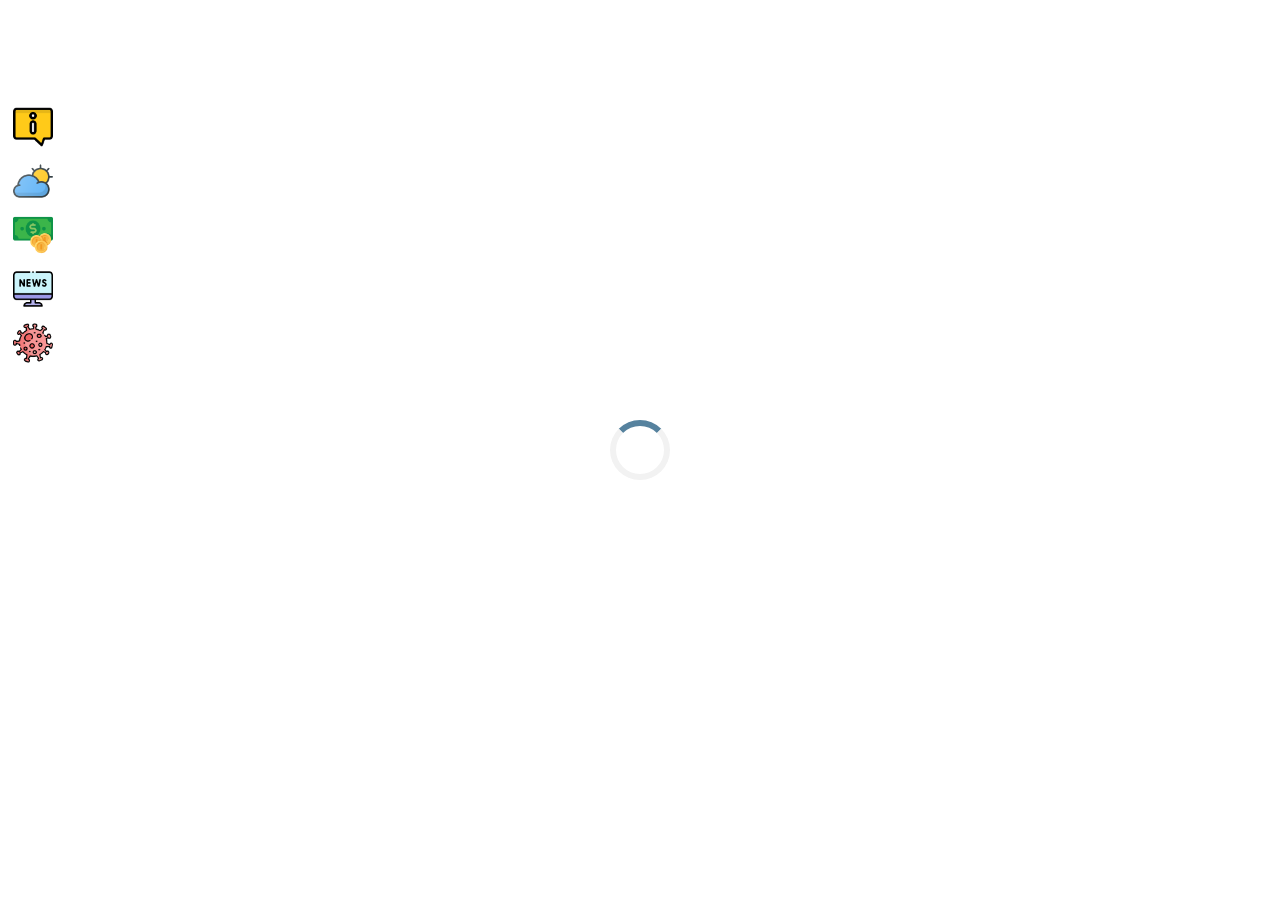
==== index.html @ 6a5d5be9 "Add files via upload" ====
<!DOCTYPE html>

<html>
    <head>
        <meta charset="utf-8">
        <meta http-equiv="X-UA-Compatible" content="IE=edge">
        <title>The Map</title>
        <meta name="description" content="">
        <meta name="viewport" content="width=device-width, initial-scale=1.0, maximum-scale=1.0, user-scalable=no" />
        <link rel="stylesheet" href="css/styles.css">
        <link rel="stylesheet" href="https://unpkg.com/leaflet@1.7.1/dist/leaflet.css" integrity="sha512-xodZBNTC5n17Xt2atTPuE1HxjVMSvLVW9ocqUKLsCC5CXdbqCmblAshOMAS6/keqq/sMZMZ19scR4PsZChSR7A=="  crossorigin=""/>
        <link rel="stylesheet" href="css/bootstrap.min.css">
        <link rel="stylesheet" href="https://pro.fontawesome.com/releases/v5.10.0/css/all.css" integrity="sha384-AYmEC3Yw5cVb3ZcuHtOA93w35dYTsvhLPVnYs9eStHfGJvOvKxVfELGroGkvsg+p" crossorigin="anonymous"/>
        <link rel="stylesheet" href="css/leaflet.extra-markers.min.css">
        <link rel="stylesheet" href="css/MarkerCluster.css">
        <link rel="stylesheet" href="css/MarkerCluster.Default.css">
    </head>
    <body>
        <div id="preloader"></div>
        <!--Map-->
        <div id="issMap"></div>
        <!-- Country Card
        <div id="countryCard">
            <table class="table table-bordered fixed-bottom head-dark" id="countrycard" style="width: 40px;">
                <thead>
                    <tr>
                            <div> 
                                <th>
                                    
                                    <img src="images/down-arrow.svg" alt="down arrow" height="70px" id="down">
                                    <img src="images/up-arrow_on.svg" alt="down arrow" height="70px" id="up" style="display: none;">
                                </th>                               
                                <th scope="col" id="weather" class="table-close"><button type="button" class="btn btn-info" id="weatherButton" style="width: 100%;">WEATHER</button></th>
                            </div>
                    </tr>
                  
                </thead>

                <tbody class="table-close">
                    <th><span class="countName1">Country Name:</span></th>
                        <th><div class="container">
                                <select name="countries" id="countries" class="countName" style="width: 200px;">
                                    <option value="">Select Country</option>
                                </select>
                            </div>
                        </th>
                    
                        <tr> 
                            <td scope="row">Flag:</td>
                            <td scope="row"><img src="" style="height: 30px" id="country_flag" /></td>
                        </tr>
                        <tr>
                            <td style="width: 20px">Capital:</td>
                            <td id="country_capital"></td>
                        </tr>
                        <tr>
                            <td>Population</td>
                            <td id="country_population"></td>
                        </tr>  
                        <tr>
                            <td>Currency</td>
                            <td id="country_currency"></td>
                        </tr>    
                        <tr>
                            <td>Region</td>
                            <td id="region"></td>
                        </tr>
                        <tr>
                            <th class="text-dark">Wikipedia</th>
                            <td>
                              <a href="" target="_blank" class="text-dark" id="countryWikipedia">Click Here</a>
                            </td>
                          </tr>
                    </tbody>
            </table> -->
            <!--Weather-->
            <!-- <table id="weather-table" class="table fixed table-bordered fixed-bottom head-dark" style="display: none; margin:0;">
                <tr>
                    <td><button type="button" class="btn btn-info" id="closeButton">Close</button></td>
                </tr>
                <tr>
                    <td id="first-row"></td>
                </tr>
                <tr>
                    <td id="second-row"></td>
                </tr>
                <tr>
                    <td id="third-row"></td>
                </tr>
            </table>
        </div>    -->
         <!--button-->
        <div class="fixed-top" id="iconContainer">
            <button type="button" class="btn" data-toggle="modal" data-target="#infoModal" style="margin-top: 100px;" id="infoImg">
                <img src="img/info.png" alt="info icon" id="infoIcon" class="iconImg">
              </button>
              <button type="button" class="btn" data-toggle="modal" data-target="#weatherModal" id="weather">
                <img src="img/cloudy.png" alt="weather icon" id="weatherIcon" class="iconImg">
              </button>
              <button type="button" class="btn" data-toggle="modal" data-target="#exchangeModal" id="newsImg">
                <img src="img/money.png" alt="exchange icon" id="exchangeIcon" class="iconImg">
              </button>
        <button type="button" class="btn" data-toggle="modal" data-target="#newsModal" onclick="getNews();" id="newsImg">
            <img src="img/news.png" alt="news icon" id="newsIcon" class="iconImg">
          </button>
            <button type="button" class="btn" data-toggle="modal" data-target="#covidModal" onclick="covidData();" id="covidImg">
            <img src="img/coronavirus.png" alt="covid icon" id="covidIcon" class="iconImg">
          </button>
        </div>
          
        <!--News-->
          <div class="modal fade" id="newsModal">
            <div class="modal-dialog modal-lg">
              <div class="modal-content">
                <div class="modal-header">
                  <h3 class="modal-title">News</h3>
                  <button type="button" class="close" data-dismiss="modal" aria-label="Close" id="geNews">
                    <span aria-hidden="true">&times;</span>
                  </button>
                </div>
                <div class="modal-body bg-info" id="news"></div>
                <div class="modal-footer">
                  <button type="button" class="btn btn-secondary" data-dismiss="modal">Close</button>
                </div>
              </div>
            </div>
          </div>

          <!--Covid-->
          <div class="modal fade" id="covidModal" tabindex="-1" role="dialog" aria-labelledby="exampleModalLongTitle" aria-hidden="true">
            <div class="modal-dialog" role="document">
              <div class="modal-content">
                <div class="modal-header">
                  <h5 class="modal-title">Covid</h5>
                  <button type="button" class="close" data-dismiss="modal" aria-label="Close" id="geNews">
                    <span aria-hidden="true">&times;</span>
                  </button>
                </div>
                <div class="modal-body" id="covid">
                    <table>
                        <tr>  
                        <th class="style">Total cases</th>
                        <th class="style">Today Cases</th>
                        <th class="style">Deaths</th>
                        <th class="style">Today Deaths</th>
                        <th class="style">Recovered</th>
                        
                    </tr>
                    <tr> 
                    <td id="todayCases" class="text-center"></td>
                    <td id="todayDeaths" class="text-center"></td>
                    <td id="cases" class="text-center"></td>
                    <td id="deaths" class="text-center"></td>
                    <td id="recovered" class="text-center"></td>
                  </tr>
                    </table>
                </div>
                <div class="modal-footer">
                  <button type="button" class="btn btn-secondary" data-dismiss="modal">Close</button>
                </div>
              </div>
            </div>
          </div>

          <!--Country card-->
          <div class="modal fade" id="infoModal" tabindex="-1" role="dialog" aria-labelledby="exampleModalLongTitle" aria-hidden="true">
            <div class="modal-dialog" role="document">
              <div class="modal-content">
                <div class="modal-header">
                  <h5 class="modal-title" id="countryInfo">Info</h5>
                  <button type="button" class="close" data-dismiss="modal" aria-label="Close" id="info">
                    <span aria-hidden="true">&times;</span>
                  </button>
                </div>
                <div class="modal-body" id="country">
                    <div id="countryCard">
            <table class="table table-bordered head-dark" id="countrycard">
                <thead>
                    <tr>
                      <div>                               
                          <!-- <th scope="col" id="weather" class="table-close"><button type="button" class="btn btn-info" id="weatherButton" style="width: 100%;">WEATHER</button></th> -->
                            </div>
                    </tr>
                  
                  </thead>
                <tbody class="table-close">
                    <th><span class="countName1">Country Name:</span></th>
                        <th><div class="container">
                                <select name="countries" id="countries" class="countName" style="width: 200px;">
                                    <option value="">Select Country</option>
                                </select>
                            </div>
                        </th>
                    
                        <tr> 
                            <td scope="row">Flag:</td>
                            <td scope="row"><img src="" style="height: 30px" id="country_flag" /></td>
                        </tr>
                        <tr>
                            <td style="width: 20px">Capital:</td>
                            <td id="country_capital"></td>
                        </tr>
                        <tr>
                            <td>Population</td>
                            <td id="country_population"></td>
                        </tr>  
                        <tr>
                            <td>Currency</td>
                            <td id="country_currency"></td>
                        </tr>    
                        <tr>
                            <td>Region</td>
                            <td id="region"></td>
                        </tr>
                        <tr>
                            <th class="text-dark">Wikipedia</th>
                            <td>
                              <a href="" target="_blank" class="text-dark" id="countryWikipedia">Click Here</a>
                            </td>
                          </tr>
                    </tbody>
            </table>
                </div>
                <div class="modal-footer">
                  <button type="button" class="btn btn-secondary" data-dismiss="modal">Close</button>
                </div>
              </div>
            </div>
          </div>

          <!--Weather-->
          <div class="modal fade" id="#weatherModal" tabindex="-1" role="dialog" aria-labelledby="exampleModalLongTitle" aria-hidden="true">
            <div class="modal-dialog" role="document">
              <div class="modal-content">
                <div class="modal-header">
                  <h5 class="modal-title">Weather</h5>
                  <button type="button" class="close" data-dismiss="modal" aria-label="Close">
                    <span aria-hidden="true">&times;</span>
                  </button>
                </div>
                <div class="modal-body">
                  <table id="weather-table" class="table fixed table-bordered fixed-bottom head-dark" style="display: none; margin:0;">
                    <tr>
                        <td><button type="button" class="btn btn-info" id="closeButton">Close</button></td>
                    </tr>
                    <tr>
                        <td id="first-row"></td>
                    </tr>
                    <tr>
                        <td id="second-row"></td>
                    </tr>
                    <tr>
                        <td id="third-row"></td>
                    </tr>
                </table>
                </div>
                <div class="modal-footer">
                  <button type="button" class="btn btn-secondary" data-dismiss="modal">Close</button>
                </div>
              </div>
            </div>
          </div>


        <script src="javascript/jquery.js"></script>  
        <script src="https://unpkg.com/leaflet@1.7.1/dist/leaflet.js" integrity="sha512-XQoYMqMTK8LvdxXYG3nZ448hOEQiglfqkJs1NOQV44cWnUrBc8PkAOcXy20w0vlaXaVUearIOBhiXZ5V3ynxwA==" crossorigin=""></script>
        <script src="javascript/leaflet.extra-markers.min.js"></script>
        <script src="javascript/leaflet.markercluster.js"></script>
        <script src="javascript/bootstrap.min.js"></script>
        <script src="javascript/app.js"></script>
   

    </body>
</html>
---- css/styles.css ----
/* preloader */
#preloader {
    position: fixed;
    top: 0;
    left: 0;
    right: 0;
    bottom: 0;
    z-index: 9999;
    overflow: hidden;
    background-size: 100%;
    background-repeat: no-repeat;
  }
  
  #preloader:before {
    content: ""
    ;
    position: fixed;
    top: calc(50% - 30px);
    left: calc(50% - 30px);
    border: 6px solid #f2f2f2;
    border-top: 6px solid #56829e;
    border-radius: 50%;
    width: 60px;
    height: 60px;
    -webkit-animation: animate-preloader 1s linear infinite;
    animation: animate-preloader 1s linear infinite;
  }
  
  @-webkit-keyframes animate-preloader {
    0% {
      -webkit-transform: rotate(0deg);
      transform: rotate(0deg);
    }
  
    100% {
      -webkit-transform: rotate(360deg);
      transform: rotate(360deg);
    }
  }
  
  @keyframes animate-preloader {
    0% {
      -webkit-transform: rotate(0deg);
      transform: rotate(0deg);
    }
  
    100% {
      -webkit-transform:
        rotate(360deg);
      transform: rotate(360deg);
    }
  }


  @media only screen and (max-width: 1000px) {
    #preloader {
        position: fixed;
        top: 0;
        left: 0;
        right: 0;
        bottom: 0;
        z-index: 9999;
        overflow: hidden;
      }
      
      #preloader:before {
        content: ""
        ;
        position: fixed;
        top: calc(50% - 30px);
        left: calc(50% - 30px);
        border: 6px solid #f2f2f2;
        border-top: 6px solid #56829e;
        border-radius: 50%;
        width: 60px;
        height: 60px;
        -webkit-animation: animate-preloader 1s linear infinite;
        animation: animate-preloader 1s linear infinite;
      }
      
      @-webkit-keyframes animate-preloader {
        0% {
          -webkit-transform: rotate(0deg);
          transform: rotate(0deg);
        }
      
        100% {
          -webkit-transform: rotate(360deg);
          transform: rotate(360deg);
        }
      }
      
      @keyframes animate-preloader {
        0% {
          -webkit-transform: rotate(0deg);
          transform: rotate(0deg);
        }
      
        100% {
          -webkit-transform:
            rotate(360deg);
          transform: rotate(360deg);
        }
      }
  }


body {
    padding: 0;
    margin: 0;
}
html, body, #issMap {
    height: 100%;
    width: 100vw;
}


.table {
    background-color: gray;
    width: 100%;
    border-collapse: collapse;
}

th {
    background-color: rgb(150, 141, 141);
    color: white;
    font-weight: bold;
}
td, th {
    padding: 6px;
    border: 1px  solid #ccc;
    text-align: left;
}

/* #weather-table {
    width: 390px;
    margin-left: auto;
    position: absolute;
    float: right;
} */


.countName {
   margin-bottom: 10px
}


.view {
    height: 70vh;
    overflow-y: auto;
  }


/* .weatherContainer {
      height: 200px;
      width: 300px;

  }  */

/* #weatherButton {
    position: relative;
    bottom: 15px;
} */


#closeButton {
    position: relative;
    top: 1px;

}

table.fixed { 
    table-layout:fixed; 
}

table.fixed td { 
    overflow: hidden;
}


#iconContainer {
  display: flex;
  flex-direction: column;
  position: absolute;
  right: 1500px;



}


.iconImg {
  height: 40px;

}


.style {
  background-color: red;
}


.modal {
  position: relative;
  right: 1000px;
}
---- css/MarkerCluster.css ----
.leaflet-cluster-anim .leaflet-marker-icon, .leaflet-cluster-anim .leaflet-marker-shadow {
	-webkit-transition: -webkit-transform 0.3s ease-out, opacity 0.3s ease-in;
	-moz-transition: -moz-transform 0.3s ease-out, opacity 0.3s ease-in;
	-o-transition: -o-transform 0.3s ease-out, opacity 0.3s ease-in;
	transition: transform 0.3s ease-out, opacity 0.3s ease-in;
}

.leaflet-cluster-spider-leg {
	/* stroke-dashoffset (duration and function) should match with leaflet-marker-icon transform in order to track it exactly */
	-webkit-transition: -webkit-stroke-dashoffset 0.3s ease-out, -webkit-stroke-opacity 0.3s ease-in;
	-moz-transition: -moz-stroke-dashoffset 0.3s ease-out, -moz-stroke-opacity 0.3s ease-in;
	-o-transition: -o-stroke-dashoffset 0.3s ease-out, -o-stroke-opacity 0.3s ease-in;
	transition: stroke-dashoffset 0.3s ease-out, stroke-opacity 0.3s ease-in;
}
---- css/MarkerCluster.Default.css ----
.marker-cluster-small {
	background-color: rgba(181, 226, 140, 0.6);
	}
.marker-cluster-small div {
	background-color: rgba(110, 204, 57, 0.6);
	}

.marker-cluster-medium {
	background-color: rgba(241, 211, 87, 0.6);
	}
.marker-cluster-medium div {
	background-color: rgba(240, 194, 12, 0.6);
	}

.marker-cluster-large {
	background-color: rgba(253, 156, 115, 0.6);
	}
.marker-cluster-large div {
	background-color: rgba(241, 128, 23, 0.6);
	}

	/* IE 6-8 fallback colors */
.leaflet-oldie .marker-cluster-small {
	background-color: rgb(181, 226, 140);
	}
.leaflet-oldie .marker-cluster-small div {
	background-color: rgb(110, 204, 57);
	}

.leaflet-oldie .marker-cluster-medium {
	background-color: rgb(241, 211, 87);
	}
.leaflet-oldie .marker-cluster-medium div {
	background-color: rgb(240, 194, 12);
	}

.leaflet-oldie .marker-cluster-large {
	background-color: rgb(253, 156, 115);
	}
.leaflet-oldie .marker-cluster-large div {
	background-color: rgb(241, 128, 23);
}

.marker-cluster {
	background-clip: padding-box;
	border-radius: 20px;
	}
.marker-cluster div {
	width: 30px;
	height: 30px;
	margin-left: 5px;
	margin-top: 5px;

	text-align: center;
	border-radius: 15px;
	font: 12px "Helvetica Neue", Arial, Helvetica, sans-serif;
	}
.marker-cluster span {
	line-height: 30px;
	}
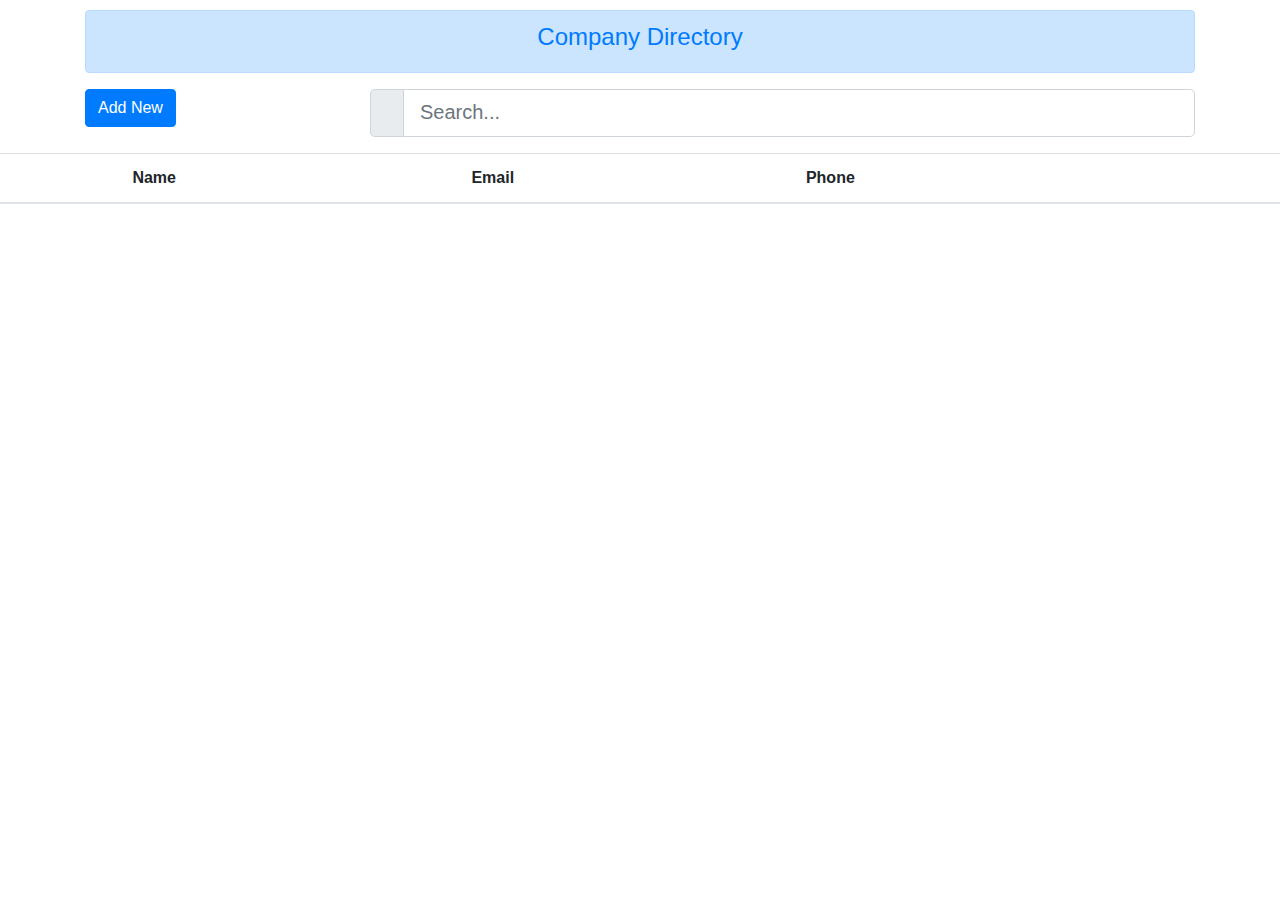
==== commit 67a1f483: "init" ====
--- a/index.html
+++ b/index.html
@@ -1,274 +1,155 @@
 <!DOCTYPE html>
-
 <html>
     <head>
         <meta charset="utf-8">
-        <meta http-equiv="X-UA-Compatible" content="IE=edge">
-        <title>The Map</title>
-        <meta name="description" content="">
-        <meta name="viewport" content="width=device-width, initial-scale=1.0, maximum-scale=1.0, user-scalable=no" />
-        <link rel="stylesheet" href="css/styles.css">
-        <link rel="stylesheet" href="https://unpkg.com/leaflet@1.7.1/dist/leaflet.css" integrity="sha512-xodZBNTC5n17Xt2atTPuE1HxjVMSvLVW9ocqUKLsCC5CXdbqCmblAshOMAS6/keqq/sMZMZ19scR4PsZChSR7A=="  crossorigin=""/>
-        <link rel="stylesheet" href="css/bootstrap.min.css">
+        <meta http-equiv="company-directory" content=”type; charset=charset”>
+        <title>Company Directory</title>
+        <meta name="description" content="employee manage system">
+        <meta name="viewport" content="width=device-width, initial-scale=1">
+        <link rel="stylesheet" href="libs/css/styles.css">
+        <link rel="stylesheet" href="vendors/css/bootstrap.min.css">
         <link rel="stylesheet" href="https://pro.fontawesome.com/releases/v5.10.0/css/all.css" integrity="sha384-AYmEC3Yw5cVb3ZcuHtOA93w35dYTsvhLPVnYs9eStHfGJvOvKxVfELGroGkvsg+p" crossorigin="anonymous"/>
-        <link rel="stylesheet" href="css/leaflet.extra-markers.min.css">
-        <link rel="stylesheet" href="css/MarkerCluster.css">
-        <link rel="stylesheet" href="css/MarkerCluster.Default.css">
+        
     </head>
     <body>
-        <div id="preloader"></div>
-        <!--Map-->
-        <div id="issMap"></div>
-        <!-- Country Card
-        <div id="countryCard">
-            <table class="table table-bordered fixed-bottom head-dark" id="countrycard" style="width: 40px;">
-                <thead>
-                    <tr>
-                            <div> 
-                                <th>
-                                    
-                                    <img src="images/down-arrow.svg" alt="down arrow" height="70px" id="down">
-                                    <img src="images/up-arrow_on.svg" alt="down arrow" height="70px" id="up" style="display: none;">
-                                </th>                               
-                                <th scope="col" id="weather" class="table-close"><button type="button" class="btn btn-info" id="weatherButton" style="width: 100%;">WEATHER</button></th>
-                            </div>
-                    </tr>
-                  
-                </thead>
 
-                <tbody class="table-close">
-                    <th><span class="countName1">Country Name:</span></th>
-                        <th><div class="container">
-                                <select name="countries" id="countries" class="countName" style="width: 200px;">
-                                    <option value="">Select Country</option>
-                                </select>
-                            </div>
-                        </th>
-                    
-                        <tr> 
-                            <td scope="row">Flag:</td>
-                            <td scope="row"><img src="" style="height: 30px" id="country_flag" /></td>
-                        </tr>
-                        <tr>
-                            <td style="width: 20px">Capital:</td>
-                            <td id="country_capital"></td>
-                        </tr>
-                        <tr>
-                            <td>Population</td>
-                            <td id="country_population"></td>
-                        </tr>  
-                        <tr>
-                            <td>Currency</td>
-                            <td id="country_currency"></td>
-                        </tr>    
-                        <tr>
-                            <td>Region</td>
-                            <td id="region"></td>
-                        </tr>
-                        <tr>
-                            <th class="text-dark">Wikipedia</th>
-                            <td>
-                              <a href="" target="_blank" class="text-dark" id="countryWikipedia">Click Here</a>
-                            </td>
-                          </tr>
-                    </tbody>
-            </table> -->
-            <!--Weather-->
-            <!-- <table id="weather-table" class="table fixed table-bordered fixed-bottom head-dark" style="display: none; margin:0;">
-                <tr>
-                    <td><button type="button" class="btn btn-info" id="closeButton">Close</button></td>
-                </tr>
-                <tr>
-                    <td id="first-row"></td>
-                </tr>
-                <tr>
-                    <td id="second-row"></td>
-                </tr>
-                <tr>
-                    <td id="third-row"></td>
-                </tr>
-            </table>
-        </div>    -->
-         <!--button-->
-        <div class="fixed-top" id="iconContainer">
-            <button type="button" class="btn" data-toggle="modal" data-target="#infoModal" style="margin-top: 100px;" id="infoImg">
-                <img src="img/info.png" alt="info icon" id="infoIcon" class="iconImg">
-              </button>
-              <button type="button" class="btn" data-toggle="modal" data-target="#weatherModal" id="weather">
-                <img src="img/cloudy.png" alt="weather icon" id="weatherIcon" class="iconImg">
-              </button>
-              <button type="button" class="btn" data-toggle="modal" data-target="#exchangeModal" id="newsImg">
-                <img src="img/money.png" alt="exchange icon" id="exchangeIcon" class="iconImg">
-              </button>
-        <button type="button" class="btn" data-toggle="modal" data-target="#newsModal" onclick="getNews();" id="newsImg">
-            <img src="img/news.png" alt="news icon" id="newsIcon" class="iconImg">
-          </button>
-            <button type="button" class="btn" data-toggle="modal" data-target="#covidModal" onclick="covidData();" id="covidImg">
-            <img src="img/coronavirus.png" alt="covid icon" id="covidIcon" class="iconImg">
-          </button>
+      <div class="container">
+        <div class="alert alert alert-primary" role="alert">
+          <h4 class="text-primary text-center">Company Directory</h4>
         </div>
-          
-        <!--News-->
-          <div class="modal fade" id="newsModal">
-            <div class="modal-dialog modal-lg">
-              <div class="modal-content">
-                <div class="modal-header">
-                  <h3 class="modal-title">News</h3>
-                  <button type="button" class="close" data-dismiss="modal" aria-label="Close" id="geNews">
-                    <span aria-hidden="true">&times;</span>
-                  </button>
-                </div>
-                <div class="modal-body bg-info" id="news"></div>
-                <div class="modal-footer">
-                  <button type="button" class="btn btn-secondary" data-dismiss="modal">Close</button>
-                </div>
+        <div class="alert alert-success text-center message" role="alert">
+        </div>
+        <div class="row mb-3">
+          <div class="col-3">
+            <button type="button" class="btn btn-primary" data-toggle="modal" data-target="#userModal" id="addnewbtn">Add New <i class="fa fa-user-circle-o"></i></button>
+          </div>
+          <div class="col-9">
+            <div class="input-group input-group-lg">
+              <div class="input-group-prepend">
+                <span class="input-group-text" id="basic-addon2"><i class="fa fa-search" aria-hidden="true"></i></span>
               </div>
+              <input type="text" class="form-control" aria-label="Sizing example input" aria-describedby="inputGroup-sizing-lg" placeholder="Search..." id="searchinput">
+    
             </div>
           </div>
+        </div>
+        <nav id="pagination">
+        </nav>
+        <input type="hidden" name="currentpage" id="currentpage" value="1">
+      </div>
+      <div>
 
-          <!--Covid-->
-          <div class="modal fade" id="covidModal" tabindex="-1" role="dialog" aria-labelledby="exampleModalLongTitle" aria-hidden="true">
-            <div class="modal-dialog" role="document">
-              <div class="modal-content">
-                <div class="modal-header">
-                  <h5 class="modal-title">Covid</h5>
-                  <button type="button" class="close" data-dismiss="modal" aria-label="Close" id="geNews">
-                    <span aria-hidden="true">&times;</span>
-                  </button>
-                </div>
-                <div class="modal-body" id="covid">
-                    <table>
-                        <tr>  
-                        <th class="style">Total cases</th>
-                        <th class="style">Today Cases</th>
-                        <th class="style">Deaths</th>
-                        <th class="style">Today Deaths</th>
-                        <th class="style">Recovered</th>
-                        
-                    </tr>
-                    <tr> 
-                    <td id="todayCases" class="text-center"></td>
-                    <td id="todayDeaths" class="text-center"></td>
-                    <td id="cases" class="text-center"></td>
-                    <td id="deaths" class="text-center"></td>
-                    <td id="recovered" class="text-center"></td>
-                  </tr>
-                    </table>
-                </div>
-                <div class="modal-footer">
-                  <button type="button" class="btn btn-secondary" data-dismiss="modal">Close</button>
-                </div>
-              </div>
+      <!-- add/edit form modal -->
+<div class="modal fade" id="userModal" tabindex="-1" role="dialog" aria-labelledby="userModalLabel"
+aria-hidden="true">
+<div class="modal-dialog">
+  <div class="modal-content">
+    <div class="modal-header">
+      <h5 class="modal-title" id="exampleModalLabel">Add/Edit User <i class="fa fa-user-circle-o"
+          aria-hidden="true"></i></h5>
+      <button type="button" class="close" data-dismiss="modal" aria-label="Close">
+        <span aria-hidden="true">×</span>
+      </button>
+    </div>
+    <form id="addform" method="POST" enctype="multipart/form-data">
+      <div class="modal-body">
+        <div class="form-group">
+          <label for="recipient-name" class="col-form-label">Name:</label>
+          <div class="input-group mb-3">
+            <div class="input-group-prepend">
+              <span class="input-group-text" id="basic-addon1"><i class="fa fa-user-circle-o"
+                  aria-hidden="true"></i>
             </div>
+            <input type="text" class="form-control" id="username" name="username" required="required">
           </div>
+        </div>
+        <div class="form-group">
+          <label for="message-text" class="col-form-label">Surname</label>
+          <div class="input-group mb-3">
+            <div class="input-group-prepend">
+              <span class="input-group-text" id="basic-addon1"></span>
+            </div>
+            <input type="text" class="form-control" id="department" name="department" required="required">
+          </div>
+        </div>
+        <div class="form-group">
+          <label for="message-text" class="col-form-label">Email:</label>
+          <div class="input-group mb-3">
+            <div class="input-group-prepend">
+              <span class="input-group-text" id="basic-addon1"><i class="fa fa-envelope-o"
+                  aria-hidden="true"></i></span>
+            </div>
+            <input type="email" class="form-control" id="email" name="email" required="required">
+          </div>
+        </div>
+        <div class="form-group">
+          <label for="message-text" class="col-form-label">Department</label>
+          <div class="input-group mb-3">
+            <div class="input-group-prepend">
+              <span class="input-group-text" id="basic-addon1"></span>
+            </div>
+            <input type="text" class="form-control" id="department" name="department" required="required">
+          </div>
+        </div>
+      </div>
+      <div class="modal-footer">
+        <button type="button" class="btn btn-danger" data-dismiss="modal">Close</button>
+        <button type="submit" class="btn btn-success" id="addButton">Submit</button>
+        <input type="hidden" name="action" value="adduser">
+        <input type="hidden" name="userid" id="userid" value="">
+      </div>
+    </form>
+  </div>
+</div>
+</div>
+<!-- add/edit form modal end -->
 
-          <!--Country card-->
-          <div class="modal fade" id="infoModal" tabindex="-1" role="dialog" aria-labelledby="exampleModalLongTitle" aria-hidden="true">
-            <div class="modal-dialog" role="document">
-              <div class="modal-content">
-                <div class="modal-header">
-                  <h5 class="modal-title" id="countryInfo">Info</h5>
-                  <button type="button" class="close" data-dismiss="modal" aria-label="Close" id="info">
-                    <span aria-hidden="true">&times;</span>
-                  </button>
-                </div>
-                <div class="modal-body" id="country">
-                    <div id="countryCard">
-            <table class="table table-bordered head-dark" id="countrycard">
-                <thead>
-                    <tr>
-                      <div>                               
-                          <!-- <th scope="col" id="weather" class="table-close"><button type="button" class="btn btn-info" id="weatherButton" style="width: 100%;">WEATHER</button></th> -->
-                            </div>
-                    </tr>
-                  
-                  </thead>
-                <tbody class="table-close">
-                    <th><span class="countName1">Country Name:</span></th>
-                        <th><div class="container">
-                                <select name="countries" id="countries" class="countName" style="width: 200px;">
-                                    <option value="">Select Country</option>
-                                </select>
-                            </div>
-                        </th>
-                    
-                        <tr> 
-                            <td scope="row">Flag:</td>
-                            <td scope="row"><img src="" style="height: 30px" id="country_flag" /></td>
-                        </tr>
-                        <tr>
-                            <td style="width: 20px">Capital:</td>
-                            <td id="country_capital"></td>
-                        </tr>
-                        <tr>
-                            <td>Population</td>
-                            <td id="country_population"></td>
-                        </tr>  
-                        <tr>
-                            <td>Currency</td>
-                            <td id="country_currency"></td>
-                        </tr>    
-                        <tr>
-                            <td>Region</td>
-                            <td id="region"></td>
-                        </tr>
-                        <tr>
-                            <th class="text-dark">Wikipedia</th>
-                            <td>
-                              <a href="" target="_blank" class="text-dark" id="countryWikipedia">Click Here</a>
-                            </td>
-                          </tr>
-                    </tbody>
-            </table>
-                </div>
-                <div class="modal-footer">
-                  <button type="button" class="btn btn-secondary" data-dismiss="modal">Close</button>
-                </div>
-              </div>
-            </div>
-          </div>
+<!-- profile modal start -->
+<div class="modal fade" id="userViewModal" tabindex="-1" role="dialog" aria-labelledby="userViewModalLabel"
+  aria-hidden="true">
+  <div class="modal-dialog">
+    <div class="modal-content">
+      <div class="modal-header">
+        <h5 class="modal-title" id="exampleModalLabel">Profile <i class="fa fa-user-circle-o"
+            aria-hidden="true"></i></h5>
+        <button type="button" class="close" data-dismiss="modal" aria-label="Close">
+          <span aria-hidden="true">×</span>
+        </button>
+      </div>
+      <div class="modal-body">
+        <div class="container" id="profile">
+        </div>
+      </div>
+      <div class="modal-footer">
+        <button type="button" class="btn btn-secondary" data-dismiss="modal">Close</button>
+      </div>
+      </form>
+    </div>
+  </div>
+</div>
+<!-- profile modal end -->
 
-          <!--Weather-->
-          <div class="modal fade" id="#weatherModal" tabindex="-1" role="dialog" aria-labelledby="exampleModalLongTitle" aria-hidden="true">
-            <div class="modal-dialog" role="document">
-              <div class="modal-content">
-                <div class="modal-header">
-                  <h5 class="modal-title">Weather</h5>
-                  <button type="button" class="close" data-dismiss="modal" aria-label="Close">
-                    <span aria-hidden="true">&times;</span>
-                  </button>
-                </div>
-                <div class="modal-body">
-                  <table id="weather-table" class="table fixed table-bordered fixed-bottom head-dark" style="display: none; margin:0;">
-                    <tr>
-                        <td><button type="button" class="btn btn-info" id="closeButton">Close</button></td>
-                    </tr>
-                    <tr>
-                        <td id="first-row"></td>
-                    </tr>
-                    <tr>
-                        <td id="second-row"></td>
-                    </tr>
-                    <tr>
-                        <td id="third-row"></td>
-                    </tr>
-                </table>
-                </div>
-                <div class="modal-footer">
-                  <button type="button" class="btn btn-secondary" data-dismiss="modal">Close</button>
-                </div>
-              </div>
-            </div>
-          </div>
+<!-- table -->
+<table class="table" id="userstable">
+  <thead>
+    <tr>
+      <th scope="col"></th>
+      <th scope="col">Name</th>
+      <th scope="col">Email</th>
+      <th scope="col">Phone</th>
+      <th scope="col"></th>
+    </tr>
+  </thead>
+  <tbody>
 
+  </tbody>
+</table>
+<!-- table -->
 
-        <script src="javascript/jquery.js"></script>  
-        <script src="https://unpkg.com/leaflet@1.7.1/dist/leaflet.js" integrity="sha512-XQoYMqMTK8LvdxXYG3nZ448hOEQiglfqkJs1NOQV44cWnUrBc8PkAOcXy20w0vlaXaVUearIOBhiXZ5V3ynxwA==" crossorigin=""></script>
-        <script src="javascript/leaflet.extra-markers.min.js"></script>
-        <script src="javascript/leaflet.markercluster.js"></script>
-        <script src="javascript/bootstrap.min.js"></script>
-        <script src="javascript/app.js"></script>
-   
-
+        
+        <script src="vendors/js/jquery.js"></script>
+        <script src="vendors/js/bootstrap.min.js"></script>
+        <script src="https://cdn.jsdelivr.net/npm/popper.js@1.16.0/dist/umd/popper.min.js"></script>
+        <script src="libs/js/script.js" async defer></script>
     </body>
-</html>
+</html>--- a/libs/css/styles.css
+++ b/libs/css/styles.css
@@ -0,0 +1,24 @@
+.container {
+    padding-top: 10px;
+  }
+  .rounded {
+    width: 100px;
+  }
+  
+  .message {
+    display: none;
+  }
+  #overlay {
+    background: #ffffff;
+    color: #666666;
+    position: fixed;
+    height: 100%;
+    width: 100%;
+    z-index: 5000;
+    top: 0;
+    left: 0;
+    float: left;
+    text-align: center;
+    padding-top: 25%;
+    opacity: 0.8;
+  }